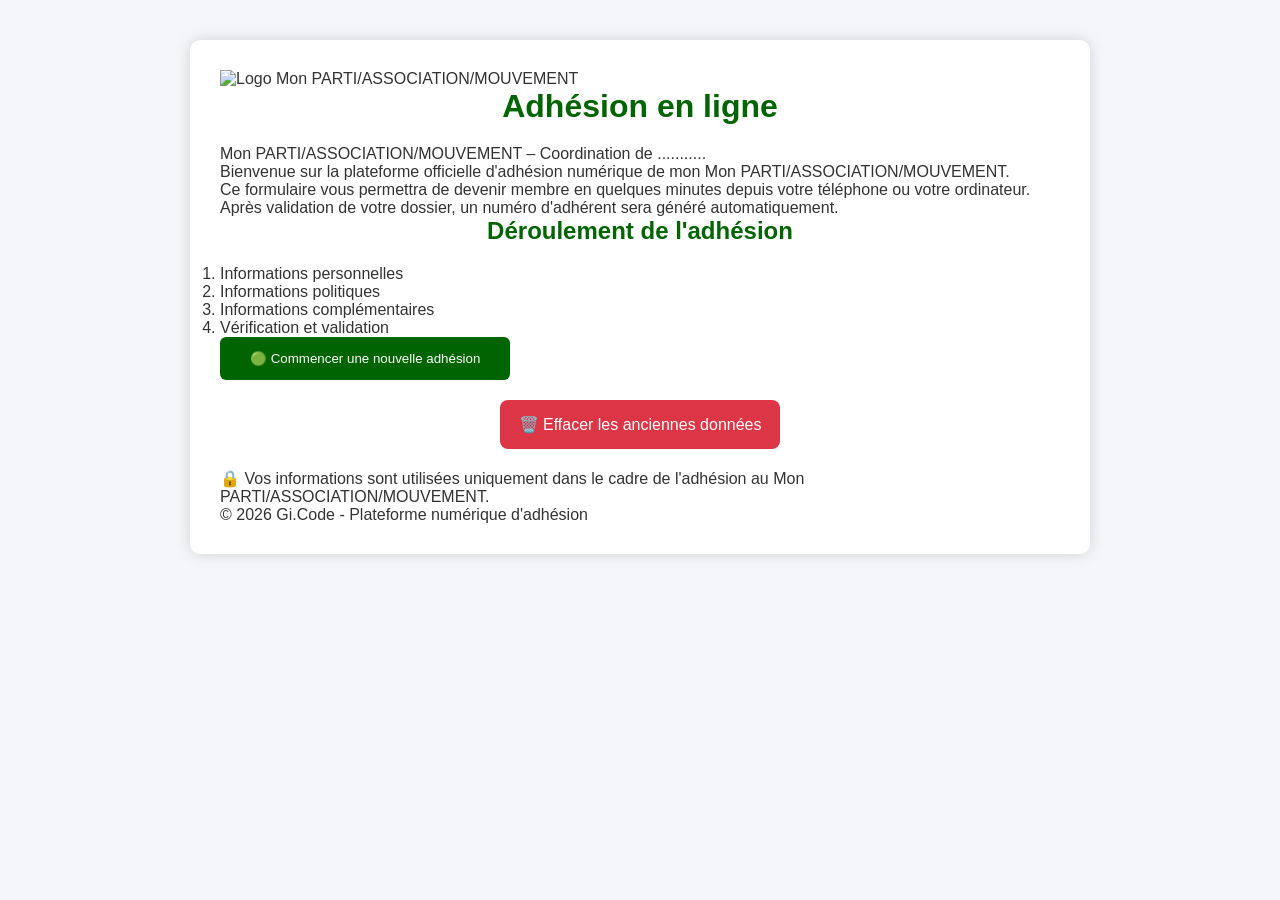
==== adhesion.html @ b29dfba3 "first commit" ====
<!DOCTYPE html>
<html lang="fr">

<head>

    <meta charset="UTF-8">

    <meta
        name="viewport"
        content="width=device-width, initial-scale=1.0"
    >

    <title>Adhésion en ligne - Mon PARTI/ASSOCIATION/MOUVEMENT</title>

    <link
        rel="stylesheet"
        href="css/style.css"
    >

</head>

<body>

<div class="container">

    <img
        src="images/logo.jpg"
        class="logo"
        alt="Logo Mon PARTI/ASSOCIATION/MOUVEMENT"
    >


    <h1>
        Adhésion en ligne
    </h1>


    <p class="slogan">
        Mon PARTI/ASSOCIATION/MOUVEMENT – Coordination de ...........
    </p>


    <div class="presentation">

        <p>
            Bienvenue sur la plateforme officielle
            d'adhésion numérique de mon Mon PARTI/ASSOCIATION/MOUVEMENT.
        </p>

        <p>
            Ce formulaire vous permettra de devenir
            membre en quelques minutes depuis votre
            téléphone ou votre ordinateur.
        </p>

        <p>
            Après validation de votre dossier, un
            numéro d'adhérent sera généré automatiquement.
        </p>

    </div>


    <div class="etapes">

        <h2>
            Déroulement de l'adhésion
        </h2>

        <ol>

            <li>
                Informations personnelles
            </li>

            <li>
                Informations politiques
            </li>

            <li>
                Informations complémentaires
            </li>

            <li>
                Vérification et validation
            </li>

        </ol>

    </div>


    <button
        type="button"
        class="btn"
        onclick="nouvelleAdhesion()"
    >
        🟢 Commencer une nouvelle adhésion
    </button>


    <button
        type="button"
        class="btn-effacer"
        onclick="viderDonnees()"
    >
        🗑️ Effacer les anciennes données
    </button>


    <div
        id="message"
        class="message"
    >
    </div>


    <div class="confidentialite">

        <p>
            🔒 Vos informations sont utilisées
            uniquement dans le cadre de l'adhésion
            au Mon PARTI/ASSOCIATION/MOUVEMENT.
        </p>

    </div>


    <div class="footer">

        © 2026 Gi.Code -
        Plateforme numérique d'adhésion

    </div>

</div>


<script src="js/script.js"></script>

<script>

function nouvelleAdhesion() {

    // On supprime uniquement
    // l'ancienne adhésion

    localStorage.removeItem(
        "adhesionPDP"
    );

    localStorage.removeItem(
        "numeroAdherent"
    );

    localStorage.removeItem(
        "adhesionValidee"
    );


    // Démarrage de l'étape 1

    window.location.href =
        "etape1.html";

}


function viderDonnees() {

    const confirmation =
        confirm(
            "Voulez-vous vraiment effacer les anciennes données ?"
        );


    if (!confirmation) {
        return;
    }


    localStorage.removeItem(
        "adhesionPDP"
    );

    localStorage.removeItem(
        "numeroAdherent"
    );

    localStorage.removeItem(
        "adhesionValidee"
    );


    const message =
        document.getElementById("message");


    message.textContent =
        "✓ Les anciennes données ont été effacées.";


    message.style.display =
        "block";

}

</script>

</body>

</html>
---- css/style.css ----
*{
    margin:0;
    padding:0;
    box-sizing:border-box;
}

body{
    font-family:Arial, Helvetica, sans-serif;
    background:#f4f6f9;
    color:#333;
}

.container{
    max-width:900px;
    margin:40px auto;
    background:#fff;
    padding:30px;
    border-radius:10px;
    box-shadow:0 0 15px rgba(0,0,0,.15);
}

h1,h2{
    color:#006400;
    text-align:center;
    margin-bottom:20px;
}

label{
    display:block;
    margin-top:15px;
    font-weight:bold;
}

input,
select,
textarea{
    width:100%;
    padding:12px;
    margin-top:5px;
    border:1px solid #ccc;
    border-radius:6px;
}

button{
    cursor:pointer;
}



.btn{
    display:inline-block;
    padding:14px 30px;
    background:#006400;
    color:white;
    text-decoration:none;
    border:none;
    border-radius:6px;
}

.btn:hover{
    background:#008c3a;
}

.prev{
    background:#6c757d;
}

.next{
    background:#006400;
}



.navigation{
    display:flex;
    justify-content:space-between;
    margin-top:30px;
}



.signature-box{
    border:2px solid #ccc;
    border-radius:8px;
    margin-top:10px;
}

#signature{
    width:100%;
    height:200px;
}



table{
    width:100%;
    border-collapse:collapse;
    margin-top:25px;
}

td{
    border:1px solid #ddd;
    padding:12px;
}

td:first-child{
    font-weight:bold;
    width:35%;
    background:#f8f8f8;
}



.page-merci{
    background:#e8f5e9;
    display:flex;
    justify-content:center;
    align-items:center;
    min-height:100vh;
}

.card{
    width:700px;
    background:white;
    padding:40px;
    border-radius:12px;
    text-align:center;
}




.btn-effacer{
    display:block;
    width:280px;
    margin:20px auto;
    padding:15px;
    background:#dc3545;
    color:white;
    border:none;
    border-radius:8px;
    font-size:16px;
    cursor:pointer;
}



@media print {

    button,
    .actions {
        display: none !important;
    }

    body {
        background: white;
    }

    .container {
        width: 100%;
        box-shadow: none;
    }

}


@media print {

    body {
        background: white !important;
        color: black !important;
    }

    .container {
        width: 100%;
        max-width: none;
        box-shadow: none;
        border: none;
    }

    .actions,
    button,
    .certification input {
        display: none !important;
    }

    h1 {
        text-align: center;
    }

    h2 {
        margin-top: 25px;
        border-bottom: 1px solid #000;
        padding-bottom: 5px;
    }

    table {
        width: 100%;
        border-collapse: collapse;
    }

    table td {
        border: 1px solid #333;
        padding: 8px;
    }

    table td:first-child {
        font-weight: bold;
        width: 35%;
    }

    .certification {
        margin-top: 30px;
    }

}




.pdf-header {
    display: flex;
    align-items: center;
    gap: 20px;
    margin-bottom: 25px;
    padding-bottom: 15px;
    border-bottom: 2px solid #0a8f3c;
}

.pdf-logo {
    width: 100px;
    height: 100px;
    object-fit: contain;
}

.pdf-title h1 {
    margin: 0;
    color: #087f3b;
}

.pdf-title p {
    margin: 5px 0 0;
    font-size: 14px;
}

@media print {

    body {
        background: white !important;
    }

    .container {
        box-shadow: none !important;
        border: none !important;
    }

    button,
    .actions {
        display: none !important;
    }

    .pdf-header {
        display: flex !important;
    }
}





@media print {

    button {
        display: none !important;
    }

    .actions {
        display: none !important;
    }

    body {
        background: white !important;
    }

    .container {
        box-shadow: none !important;
        border: none !important;
    }

    .pdf-header {
        display: flex !important;
    }
}
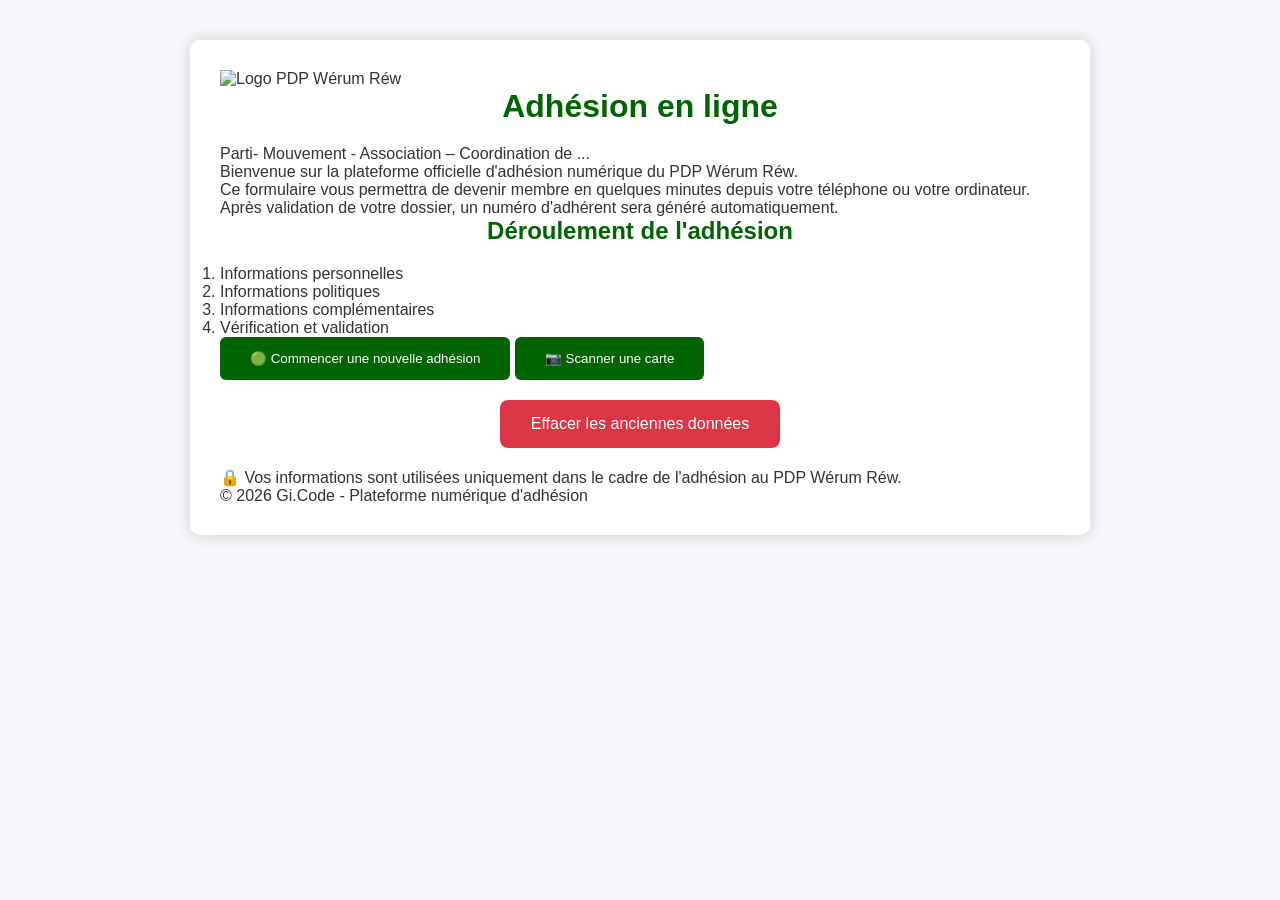
==== commit bd1ab975: "Update adhesion.html" ====
--- a/adhesion.html
+++ b/adhesion.html
@@ -10,7 +10,7 @@
         content="width=device-width, initial-scale=1.0"
     >
 
-    <title>Adhésion en ligne - Mon PARTI/ASSOCIATION/MOUVEMENT</title>
+    <title>Adhésion en ligne - Parti- Mouvement - Association</title>
 
     <link
         rel="stylesheet"
@@ -24,9 +24,9 @@
 <div class="container">
 
     <img
-        src="images/logo.jpg"
+        src="images/logo-.jpg"
         class="logo"
-        alt="Logo Mon PARTI/ASSOCIATION/MOUVEMENT"
+        alt="Logo PDP Wérum Réw"
     >
 
 
@@ -36,7 +36,7 @@
 
 
     <p class="slogan">
-        Mon PARTI/ASSOCIATION/MOUVEMENT – Coordination de ...........
+        Parti- Mouvement - Association – Coordination de ...
     </p>
 
 
@@ -44,7 +44,7 @@
 
         <p>
             Bienvenue sur la plateforme officielle
-            d'adhésion numérique de mon Mon PARTI/ASSOCIATION/MOUVEMENT.
+            d'adhésion numérique du PDP Wérum Réw.
         </p>
 
         <p>
@@ -90,29 +90,33 @@
     </div>
 
 
+    <div>
+
+    <button class="btn" onclick="nouvelleAdhesion()">
+        🟢 Commencer une nouvelle adhésion
+    </button>
+
     <button
         type="button"
-        class="btn"
-        onclick="nouvelleAdhesion()"
-    >
-        🟢 Commencer une nouvelle adhésion
+        class="btn secondaire"
+        onclick="ouvrirScanner()"
+    >
+        📷 Scanner une carte
     </button>
 
-
     <button
-        type="button"
+        onclick="viderDonnees()"
         class="btn-effacer"
-        onclick="viderDonnees()"
-    >
-        🗑️ Effacer les anciennes données
+    >
+        Effacer les anciennes données
     </button>
 
-
-    <div
-        id="message"
-        class="message"
-    >
-    </div>
+</div>
+
+<p id="messageScanner"></p>
+
+
+   
 
 
     <div class="confidentialite">
@@ -120,7 +124,7 @@
         <p>
             🔒 Vos informations sont utilisées
             uniquement dans le cadre de l'adhésion
-            au Mon PARTI/ASSOCIATION/MOUVEMENT.
+            au PDP Wérum Réw.
         </p>
 
     </div>
@@ -135,8 +139,12 @@
 
 </div>
 
-
+<script src="js/config.js"></script>
 <script src="js/script.js"></script>
+<script src="js/validation.js"></script>
+<script src="js/signature.js"></script>
+<script src="js/navigation.js"></script>
+<script src="js/pdf.js"></script>
 
 <script>
 
@@ -209,4 +217,4 @@
 
 </body>
 
-</html>+</html>
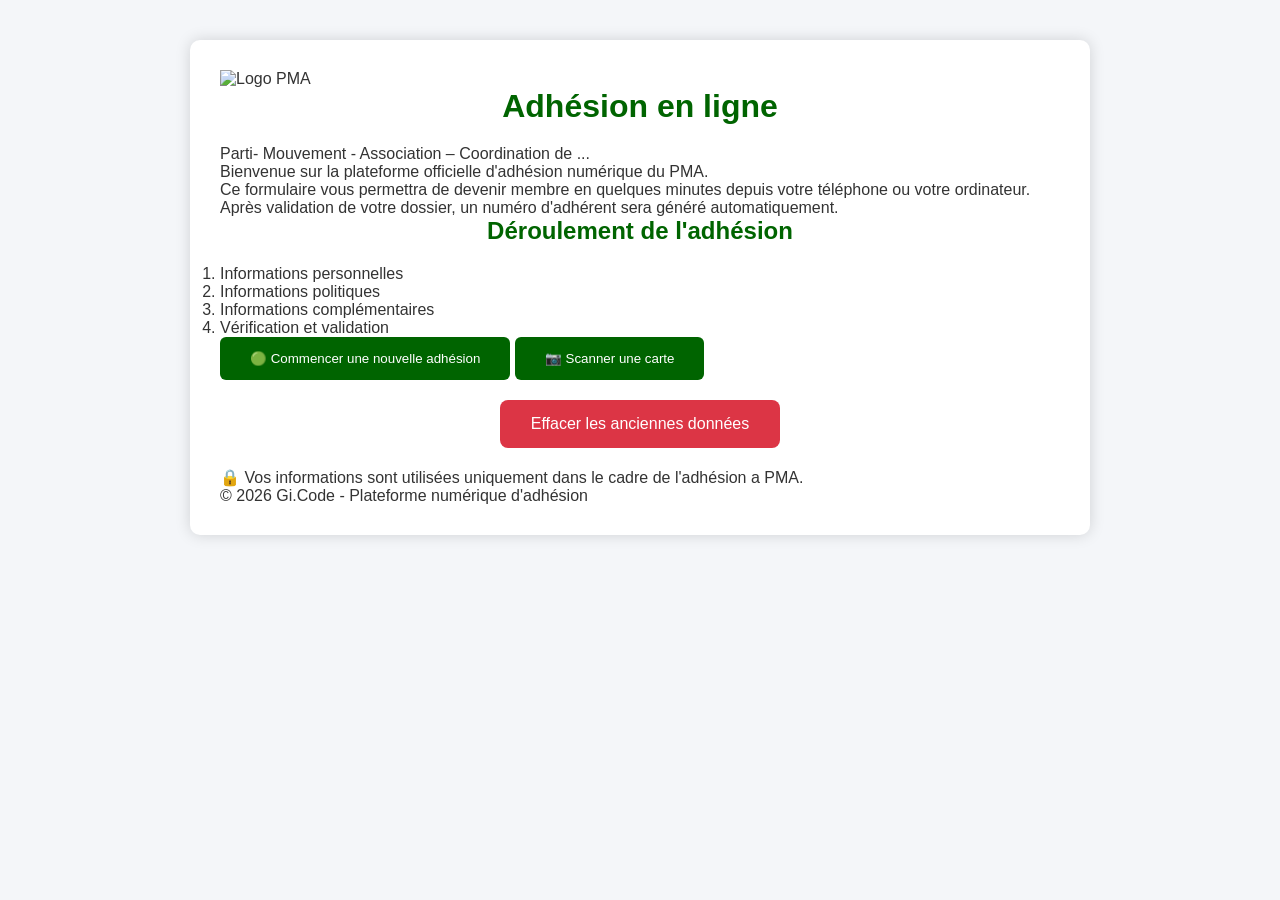
==== commit 6d760e21: "Update adhesion.html" ====
--- a/adhesion.html
+++ b/adhesion.html
@@ -26,7 +26,7 @@
     <img
         src="images/logo-.jpg"
         class="logo"
-        alt="Logo PDP Wérum Réw"
+        alt="Logo PMA"
     >
 
 
@@ -44,7 +44,7 @@
 
         <p>
             Bienvenue sur la plateforme officielle
-            d'adhésion numérique du PDP Wérum Réw.
+            d'adhésion numérique du PMA.
         </p>
 
         <p>
@@ -124,7 +124,7 @@
         <p>
             🔒 Vos informations sont utilisées
             uniquement dans le cadre de l'adhésion
-            au PDP Wérum Réw.
+            a PMA.
         </p>
 
     </div>
--- a/css/style.css
+++ b/css/style.css
@@ -290,4 +290,4 @@
     .pdf-header {
         display: flex !important;
     }
-}+}
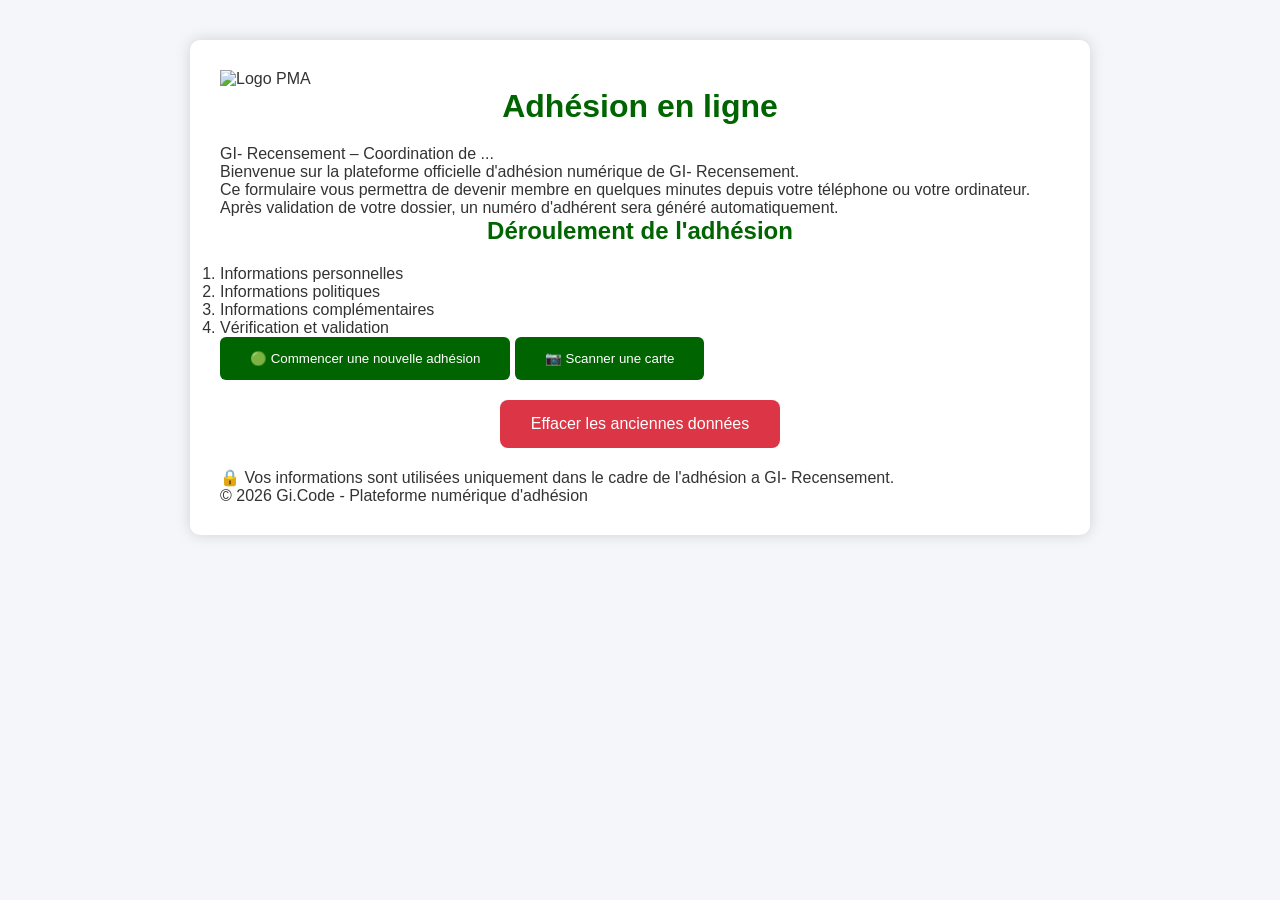
==== commit aad9efce: "Update adhesion.html" ====
--- a/adhesion.html
+++ b/adhesion.html
@@ -10,7 +10,7 @@
         content="width=device-width, initial-scale=1.0"
     >
 
-    <title>Adhésion en ligne - Parti- Mouvement - Association</title>
+    <title>Adhésion en ligne - GI- Recensement</title>
 
     <link
         rel="stylesheet"
@@ -24,7 +24,7 @@
 <div class="container">
 
     <img
-        src="images/logo-.jpg"
+        src="logo-.jpg"
         class="logo"
         alt="Logo PMA"
     >
@@ -36,7 +36,7 @@
 
 
     <p class="slogan">
-        Parti- Mouvement - Association – Coordination de ...
+        GI- Recensement – Coordination de ...
     </p>
 
 
@@ -44,7 +44,7 @@
 
         <p>
             Bienvenue sur la plateforme officielle
-            d'adhésion numérique du PMA.
+            d'adhésion numérique de GI- Recensement.
         </p>
 
         <p>
@@ -124,7 +124,7 @@
         <p>
             🔒 Vos informations sont utilisées
             uniquement dans le cadre de l'adhésion
-            a PMA.
+            a GI- Recensement.
         </p>
 
     </div>
@@ -154,7 +154,7 @@
     // l'ancienne adhésion
 
     localStorage.removeItem(
-        "adhesionPDP"
+        "adhesionPMA"
     );
 
     localStorage.removeItem(
@@ -188,7 +188,7 @@
 
 
     localStorage.removeItem(
-        "adhesionPDP"
+        "adhesionPMA"
     );
 
     localStorage.removeItem(
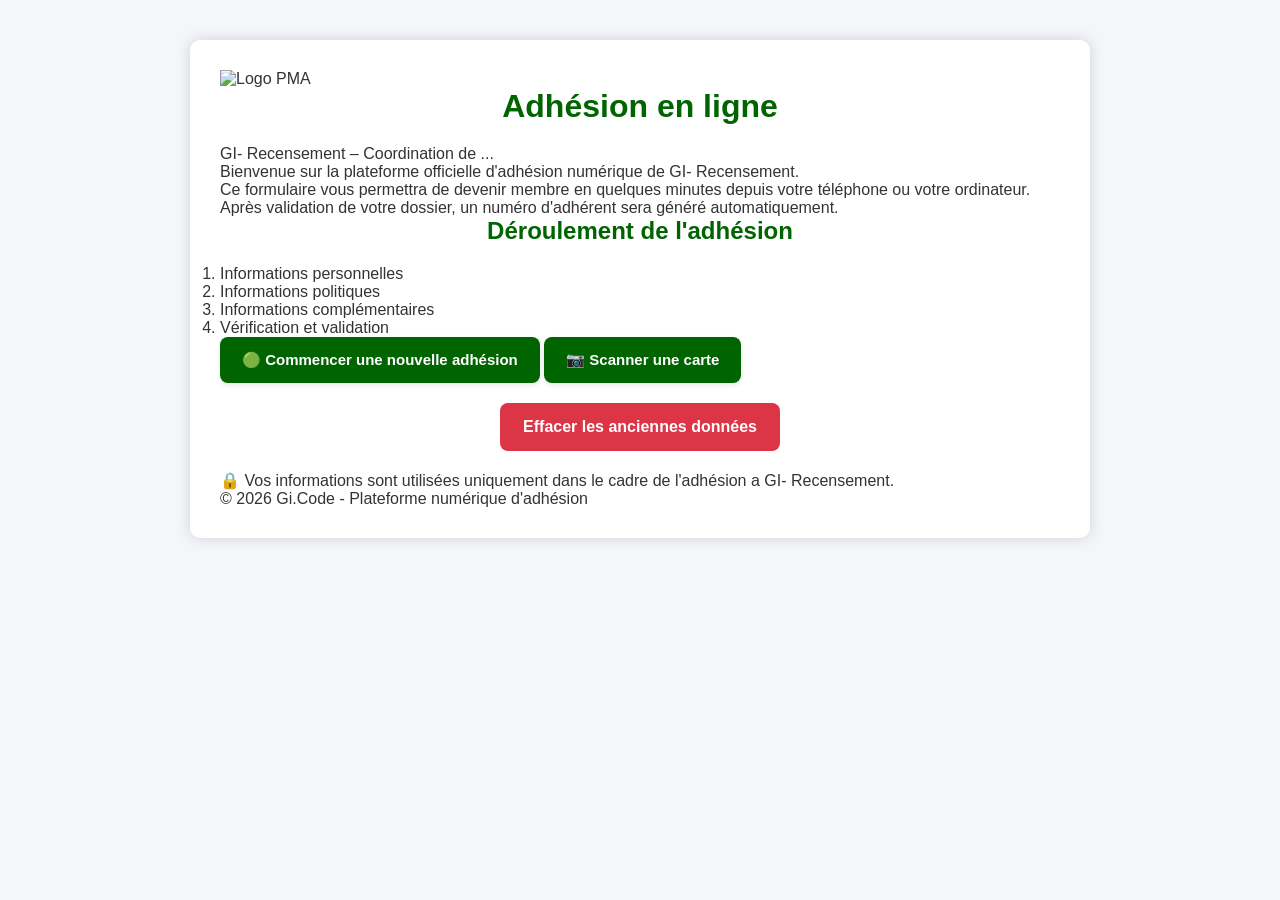
==== commit fe9870b0: "Update adhesion.html" ====
--- a/adhesion.html
+++ b/adhesion.html
@@ -24,7 +24,7 @@
 <div class="container">
 
     <img
-        src="logo-.jpg"
+        src="logo-pma.jpg"
         class="logo"
         alt="Logo PMA"
     >
--- a/css/style.css
+++ b/css/style.css
@@ -79,15 +79,22 @@
 
 
 
-.signature-box{
-    border:2px solid #ccc;
-    border-radius:8px;
-    margin-top:10px;
-}
-
-#signature{
-    width:100%;
-    height:200px;
+.signature-box {
+    width: 100%;
+    margin-top: 10px;
+    border: 2px solid #ccc;
+    border-radius: 8px;
+    background: #fff;
+    overflow: hidden;
+}
+
+#signature {
+    display: block;
+    width: 100%;
+    height: 200px;
+    background: #fff;
+    touch-action: none;
+    cursor: crosshair;
 }
 
 
@@ -291,3 +298,270 @@
         display: flex !important;
     }
 }
+
+
+
+
+
+
+
+/* =====================================================
+   GI.CODE / GI- Recensement
+   DESIGN PROFESSIONNEL DES BOUTONS
+===================================================== */
+
+button {
+    font-family: Arial, Helvetica, sans-serif;
+    font-weight: 600;
+}
+
+/* =====================================================
+   CONTENEUR DES BOUTONS
+===================================================== */
+
+.form-buttons,
+.actions {
+    display: flex;
+    justify-content: center;
+    align-items: center;
+    gap: 12px;
+    flex-wrap: wrap;
+    margin-top: 25px;
+}
+
+/* =====================================================
+   STYLE COMMUN
+===================================================== */
+
+.form-buttons button,
+.actions button,
+.actions-carte button,
+.clear-btn,
+.btn,
+.valider {
+    border: none;
+    border-radius: 8px;
+    padding: 13px 22px;
+    min-height: 46px;
+    font-size: 15px;
+    font-weight: 600;
+    cursor: pointer;
+    transition: all 0.25s ease;
+    box-shadow: 0 2px 5px rgba(0,0,0,0.10);
+}
+
+/* Effet général */
+
+.form-buttons button:hover,
+.actions button:hover,
+.actions-carte button:hover,
+.clear-btn:hover,
+.btn:hover,
+.valider:hover {
+    transform: translateY(-2px);
+    box-shadow: 0 5px 12px rgba(0,0,0,0.15);
+}
+
+/* =====================================================
+   BOUTON PRINCIPAL
+===================================================== */
+
+.btn-primary,
+.next,
+.valider {
+    background: #087f3b;
+    color: white;
+}
+
+.btn-primary:hover,
+.next:hover,
+.valider:hover {
+    background: #05652f;
+}
+
+/* =====================================================
+   BOUTON SUIVANT
+===================================================== */
+
+.actions button[type="submit"] {
+    background: #087f3b;
+    color: white;
+}
+
+.actions button[type="submit"]:hover {
+    background: #05652f;
+}
+
+/* =====================================================
+   BOUTON PRÉCÉDENT
+===================================================== */
+
+.actions button[onclick="precedent()"] {
+    background: #6c757d;
+    color: white;
+}
+
+.actions button[onclick="precedent()"]:hover {
+    background: #565e64;
+}
+
+/* =====================================================
+   BOUTON RÉINITIALISER
+===================================================== */
+
+.btn-secondary {
+    background: #6c757d;
+    color: white;
+}
+
+.btn-secondary:hover {
+    background: #565e64;
+}
+
+/* =====================================================
+   BOUTON PDF
+===================================================== */
+
+.btn-pdf {
+    background: #dc3545;
+    color: white;
+}
+
+.btn-pdf:hover {
+    background: #b02a37;
+}
+
+/* =====================================================
+   BOUTON EXCEL
+===================================================== */
+
+.btn-excel {
+    background: #198754;
+    color: white;
+}
+
+.btn-excel:hover {
+    background: #146c43;
+}
+
+/* =====================================================
+   BOUTON QR / SCANNER
+===================================================== */
+
+.btn-qr,
+.btn-scanner {
+    background: #0d6efd;
+    color: white;
+}
+
+.btn-qr:hover,
+.btn-scanner:hover {
+    background: #0a58ca;
+}
+
+/* =====================================================
+   BOUTON CARTE MEMBRE
+===================================================== */
+
+.btn-card {
+    background: #6f42c1;
+    color: white;
+}
+
+.btn-card:hover {
+    background: #59359a;
+}
+
+/* =====================================================
+   BOUTON EFFACER
+===================================================== */
+
+.btn-effacer,
+.clear-btn {
+    background: #dc3545;
+    color: white;
+}
+
+.btn-effacer:hover,
+.clear-btn:hover {
+    background: #b02a37;
+}
+
+/* =====================================================
+   BOUTON ACCUEIL
+===================================================== */
+
+.btn-home {
+    background: #343a40;
+    color: white;
+}
+
+.btn-home:hover {
+    background: #212529;
+}
+
+/* =====================================================
+   BOUTON SCANNER DEPUIS L'ACCUEIL
+===================================================== */
+
+.btn-secondaire,
+.btn-scanner {
+    background: #0d6efd;
+    color: white;
+}
+
+/* =====================================================
+   BOUTON DÉSACTIVÉ
+===================================================== */
+
+button:disabled {
+    opacity: 0.65;
+    cursor: not-allowed;
+    transform: none !important;
+    box-shadow: none !important;
+}
+
+/* =====================================================
+   BOUTONS DE LA PAGE CARTE
+===================================================== */
+
+.actions-carte {
+    display: flex;
+    justify-content: center;
+    align-items: center;
+    gap: 12px;
+    flex-wrap: wrap;
+}
+
+.actions-carte button:first-child {
+    background: #087f3b;
+}
+
+.actions-carte button:last-child {
+    background: #343a40;
+}
+
+/* =====================================================
+   MOBILE
+===================================================== */
+
+@media (max-width: 600px) {
+
+    .form-buttons,
+    .actions,
+    .actions-carte {
+        flex-direction: column;
+        width: 100%;
+    }
+
+    .form-buttons button,
+    .actions button,
+    .actions-carte button,
+    .clear-btn,
+    .btn,
+    .valider {
+        width: 100%;
+        max-width: 360px;
+    }
+
+}
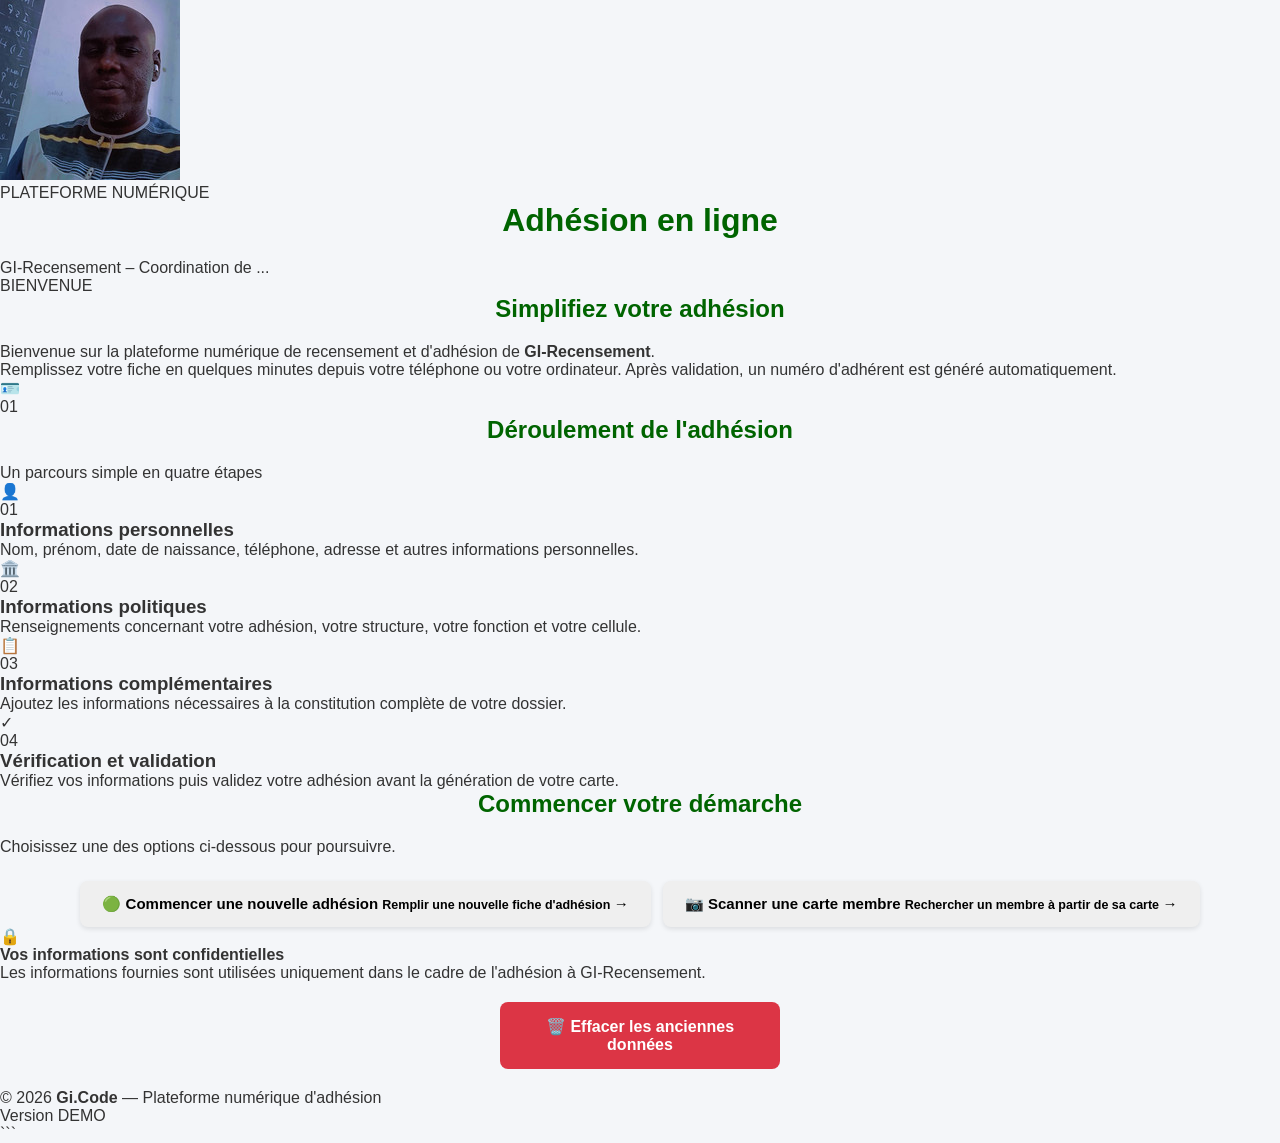
==== commit bed29e77: "Update adhesion.html" ====
--- a/adhesion.html
+++ b/adhesion.html
@@ -1,152 +1,411 @@
 <!DOCTYPE html>
+
 <html lang="fr">
 
 <head>
 
-    <meta charset="UTF-8">
-
-    <meta
-        name="viewport"
-        content="width=device-width, initial-scale=1.0"
-    >
-
-    <title>Adhésion en ligne - GI- Recensement</title>
-
-    <link
-        rel="stylesheet"
-        href="css/style.css"
-    >
+<meta charset="UTF-8">
+
+<meta
+    name="viewport"
+    content="width=device-width, initial-scale=1.0"
+>
+
+<title>Adhésion en ligne - GI-Recensement</title>
+
+<link
+    rel="stylesheet"
+    href="css/style.css"
+>
 
 </head>
 
 <body>
 
-<div class="container">
-
-    <img
-        src="logo-pma.jpg"
-        class="logo"
-        alt="Logo PMA"
-    >
-
-
-    <h1>
-        Adhésion en ligne
-    </h1>
-
-
-    <p class="slogan">
-        GI- Recensement – Coordination de ...
+<div class="page">
+
+<!-- =====================================================
+     EN-TÊTE
+====================================================== -->
+
+<header class="header">
+
+    <div class="logo-wrapper">
+
+        <img
+            src="logo-pma.jpg"
+            class="logo"
+            alt="Logo de l'organisation"
+        >
+
+    </div>
+
+    <div class="header-text">
+
+        <span class="badge">
+            PLATEFORME NUMÉRIQUE
+        </span>
+
+        <h1>
+            Adhésion en ligne
+        </h1>
+
+        <p>
+            GI-Recensement – Coordination de ...
+        </p>
+
+    </div>
+
+</header>
+
+
+<!-- =====================================================
+     PRÉSENTATION
+====================================================== -->
+
+<main>
+
+    <section class="hero">
+
+        <div class="hero-content">
+
+            <span class="welcome">
+                BIENVENUE
+            </span>
+
+            <h2>
+                Simplifiez votre adhésion
+            </h2>
+
+            <p>
+                Bienvenue sur la plateforme numérique
+                de recensement et d'adhésion de
+                <strong>GI-Recensement</strong>.
+            </p>
+
+            <p>
+                Remplissez votre fiche en quelques minutes
+                depuis votre téléphone ou votre ordinateur.
+                Après validation, un numéro d'adhérent est
+                généré automatiquement.
+            </p>
+
+        </div>
+
+        <div class="hero-icon">
+            🪪
+        </div>
+
+    </section>
+
+
+    <!-- =================================================
+         DÉROULEMENT
+    ================================================== -->
+
+    <section class="steps-section">
+
+        <div class="section-heading">
+
+            <span class="section-number">
+                01
+            </span>
+
+            <div>
+
+                <h2>
+                    Déroulement de l'adhésion
+                </h2>
+
+                <p>
+                    Un parcours simple en quatre étapes
+                </p>
+
+            </div>
+
+        </div>
+
+
+        <div class="steps">
+
+
+            <div class="step-card">
+
+                <div class="step-icon">
+                    👤
+                </div>
+
+                <div class="step-number">
+                    01
+                </div>
+
+                <h3>
+                    Informations personnelles
+                </h3>
+
+                <p>
+                    Nom, prénom, date de naissance,
+                    téléphone, adresse et autres
+                    informations personnelles.
+                </p>
+
+            </div>
+
+
+            <div class="step-card">
+
+                <div class="step-icon">
+                    🏛️
+                </div>
+
+                <div class="step-number">
+                    02
+                </div>
+
+                <h3>
+                    Informations politiques
+                </h3>
+
+                <p>
+                    Renseignements concernant votre
+                    adhésion, votre structure, votre
+                    fonction et votre cellule.
+                </p>
+
+            </div>
+
+
+            <div class="step-card">
+
+                <div class="step-icon">
+                    📋
+                </div>
+
+                <div class="step-number">
+                    03
+                </div>
+
+                <h3>
+                    Informations complémentaires
+                </h3>
+
+                <p>
+                    Ajoutez les informations nécessaires
+                    à la constitution complète de votre
+                    dossier.
+                </p>
+
+            </div>
+
+
+            <div class="step-card">
+
+                <div class="step-icon">
+                    ✓
+                </div>
+
+                <div class="step-number">
+                    04
+                </div>
+
+                <h3>
+                    Vérification et validation
+                </h3>
+
+                <p>
+                    Vérifiez vos informations puis
+                    validez votre adhésion avant
+                    la génération de votre carte.
+                </p>
+
+            </div>
+
+        </div>
+
+    </section>
+
+
+    <!-- =================================================
+         ACTIONS
+    ================================================== -->
+
+    <section class="actions-section">
+
+        <div class="action-intro">
+
+            <h2>
+                Commencer votre démarche
+            </h2>
+
+            <p>
+                Choisissez une des options ci-dessous
+                pour poursuivre.
+            </p>
+
+        </div>
+
+
+        <div class="actions">
+
+
+            <button
+                type="button"
+                class="action-card primary"
+                onclick="nouvelleAdhesion()"
+            >
+
+                <span class="action-icon">
+                    🟢
+                </span>
+
+                <span class="action-content">
+
+                    <strong>
+                        Commencer une nouvelle adhésion
+                    </strong>
+
+                    <small>
+                        Remplir une nouvelle fiche d'adhésion
+                    </small>
+
+                </span>
+
+                <span class="arrow">
+                    →
+                </span>
+
+            </button>
+
+
+            <button
+                type="button"
+                class="action-card secondary"
+                onclick="ouvrirScanner()"
+            >
+
+                <span class="action-icon">
+                    📷
+                </span>
+
+                <span class="action-content">
+
+                    <strong>
+                        Scanner une carte membre
+                    </strong>
+
+                    <small>
+                        Rechercher un membre à partir de sa carte
+                    </small>
+
+                </span>
+
+                <span class="arrow">
+                    →
+                </span>
+
+            </button>
+
+        </div>
+
+
+        <!-- Message du scanner -->
+
+        <p
+            id="messageScanner"
+            class="message"
+            aria-live="polite"
+        ></p>
+
+
+        <!-- =================================================
+             CONFIDENTIALITÉ
+        ================================================== -->
+
+        <div class="confidentialite">
+
+            <div class="lock">
+                🔒
+            </div>
+
+            <div>
+
+                <strong>
+                    Vos informations sont confidentielles
+                </strong>
+
+                <p>
+                    Les informations fournies sont utilisées
+                    uniquement dans le cadre de l'adhésion
+                    à GI-Recensement.
+                </p>
+
+            </div>
+
+        </div>
+
+
+        <!-- =================================================
+             SUPPRESSION DES DONNÉES
+        ================================================== -->
+
+        <div class="data-management">
+
+            <button
+                type="button"
+                onclick="viderDonnees()"
+                class="btn-effacer"
+            >
+                🗑️ Effacer les anciennes données
+            </button>
+
+        </div>
+
+    </section>
+
+</main>
+
+
+<!-- =====================================================
+     PIED DE PAGE
+====================================================== -->
+
+<footer class="footer">
+
+    <p>
+        © 2026 <strong>Gi.Code</strong> —
+        Plateforme numérique d'adhésion
     </p>
 
-
-    <div class="presentation">
-
-        <p>
-            Bienvenue sur la plateforme officielle
-            d'adhésion numérique de GI- Recensement.
-        </p>
-
-        <p>
-            Ce formulaire vous permettra de devenir
-            membre en quelques minutes depuis votre
-            téléphone ou votre ordinateur.
-        </p>
-
-        <p>
-            Après validation de votre dossier, un
-            numéro d'adhérent sera généré automatiquement.
-        </p>
-
-    </div>
-
-
-    <div class="etapes">
-
-        <h2>
-            Déroulement de l'adhésion
-        </h2>
-
-        <ol>
-
-            <li>
-                Informations personnelles
-            </li>
-
-            <li>
-                Informations politiques
-            </li>
-
-            <li>
-                Informations complémentaires
-            </li>
-
-            <li>
-                Vérification et validation
-            </li>
-
-        </ol>
-
-    </div>
-
-
-    <div>
-
-    <button class="btn" onclick="nouvelleAdhesion()">
-        🟢 Commencer une nouvelle adhésion
-    </button>
-
-    <button
-        type="button"
-        class="btn secondaire"
-        onclick="ouvrirScanner()"
-    >
-        📷 Scanner une carte
-    </button>
-
-    <button
-        onclick="viderDonnees()"
-        class="btn-effacer"
-    >
-        Effacer les anciennes données
-    </button>
+    <span>
+        Version DEMO
+    </span>
+
+</footer>
+```
 
 </div>
 
-<p id="messageScanner"></p>
-
-
-   
-
-
-    <div class="confidentialite">
-
-        <p>
-            🔒 Vos informations sont utilisées
-            uniquement dans le cadre de l'adhésion
-            a GI- Recensement.
-        </p>
-
-    </div>
-
-
-    <div class="footer">
-
-        © 2026 Gi.Code -
-        Plateforme numérique d'adhésion
-
-    </div>
-
-</div>
+<!-- =========================================================
+     SCRIPTS EXISTANTS — CONSERVÉS
+========================================================= -->
 
 <script src="js/config.js"></script>
+
 <script src="js/script.js"></script>
+
 <script src="js/validation.js"></script>
+
 <script src="js/signature.js"></script>
+
 <script src="js/navigation.js"></script>
+
 <script src="js/pdf.js"></script>
 
 <script>
+
+/* =========================================================
+   NOUVELLE ADHÉSION
+========================================================= */
 
 function nouvelleAdhesion() {
 
@@ -173,6 +432,10 @@
 
 }
 
+
+/* =========================================================
+   EFFACER LES ANCIENNES DONNÉES
+========================================================= */
 
 function viderDonnees() {
 
@@ -200,16 +463,31 @@
     );
 
 
+    /*
+     * CORRECTION :
+     * L'ancien code cherchait #message alors que
+     * le paragraphe utilisé est #messageScanner.
+     */
+
     const message =
-        document.getElementById("message");
-
-
-    message.textContent =
-        "✓ Les anciennes données ont été effacées.";
-
-
-    message.style.display =
-        "block";
+        document.getElementById(
+            "messageScanner"
+        );
+
+
+    if (message) {
+
+        message.textContent =
+            "✓ Les anciennes données ont été effacées.";
+
+        message.classList.add(
+            "success-message"
+        );
+
+        message.style.display =
+            "block";
+
+    }
 
 }
 
